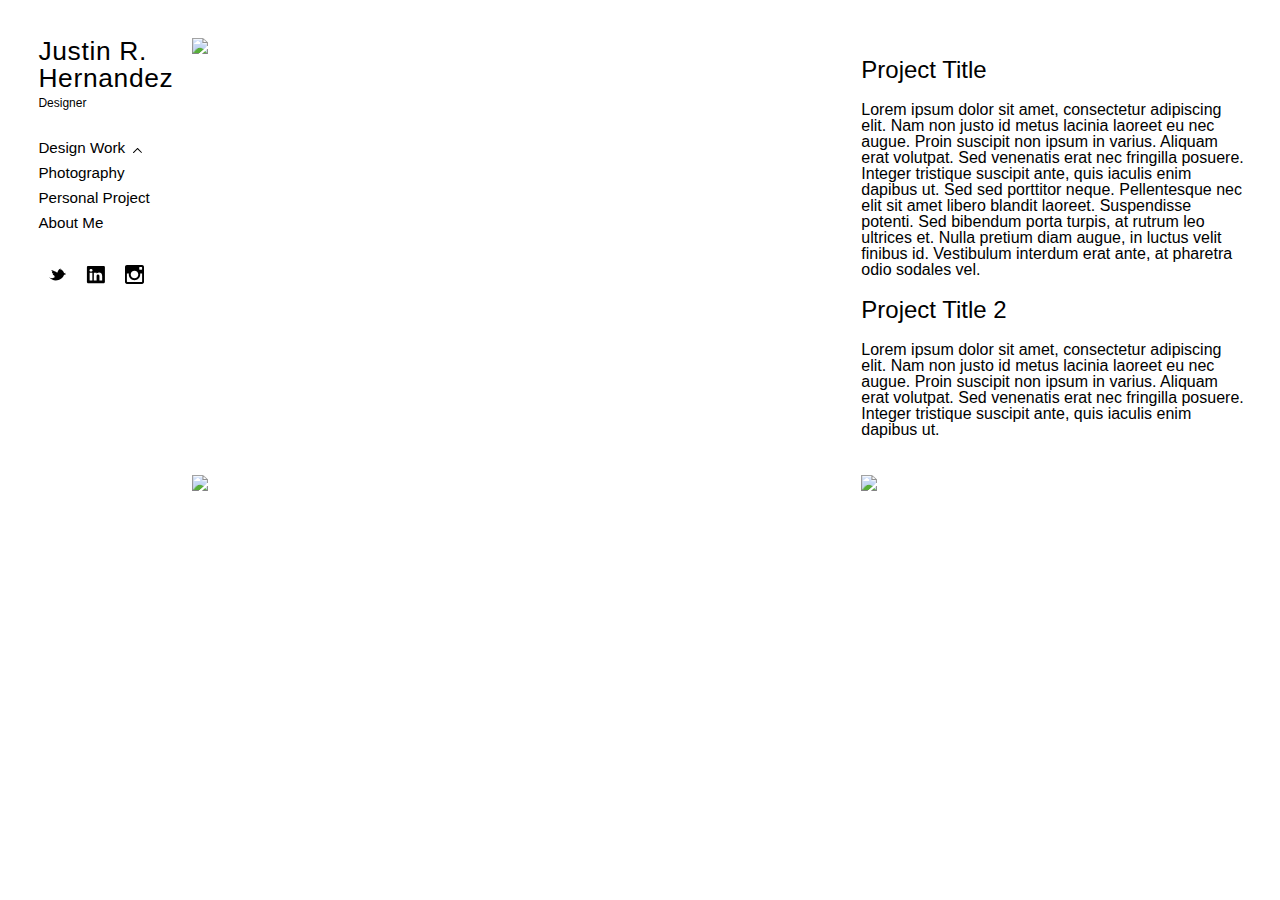
==== antismoking.html @ 3f6aa859 "Cleaned up nav. Linked all pages. Condensed css styling for better consistency." ====
<!DOCTYPE html>
<html>
  <head>
    <meta charset="UTF-8">
    <title>Justin Hernandez</title>
    <link href="http://fonts.googleapis.com/css?family=Montserrat:400,700' rel='stylesheet" type="text/css">
    <link href="http://fonts.googleapis.com/css?family=Droid+Serif:400,400italic,700,700italic" rel="stylesheet" type="text/css">
    <link rel="stylesheet" href="css/style.css" media="screen" type="text/css" />
    <link rel="stylesheet" href="css/reset.css"  type="text/css" />
    <link rel="stylesheet" href="css/normalize.css" type="text/css" />
    <link rel="stylesheet" href="royalslider/royalslider.css">
    <link rel="stylesheet" href="royalslider/skins/minimal-white/rs-minimal-white.css">
  </head>

  <body>
    <div id="wrapper">
    <nav>
      <div class="navcontainer">
        <div class="logo">
          <h1><a href="#">Justin R. Hernandez</a></h1>
          <p class="logosubtitle">Designer</p>
        </div> <!-- End Logo -->
        <div class="primarynav">
          <ul>
            <li>
              <a href="#" id="toggleDesignMenu">Design Work<img src="images/arrow.svg" class="arrow rotateDesign"></a>
            </li>
              <div id="secondary-nav--design" class="hide">
                <ul>
                  <li><a href="dailygreens.html">Daily Greens</a></li>
                  <li><a href="texasjunkfest.html">Texas Junk Fest</a></li>
                  <li><a href="antismoking.html">Anti-Smoking Ad</a></li>
                </ul>
              </div><!-- End Secondary Nav Design -->
            <li>
              <a href="#">Photography</a>
            </li>
              <div id="secondary-nav--photography" class="hide">
                <ul>
                  <li><a href="dailygreens.html">Daily Greens</a></li>
                  <li><a href="texasjunkfest.html">Texas Junk Fest</a></li>
                  <li><a href="antismoking.html">Anti-Smoking Ad</a></li>
                </ul>
              </div><!-- End Secondary Nav Design -->

            <li>
              <a href="#">Personal Project</a>
            </li>
            <li>
              <a href="#">About Me</a>
            </li>
          </ul>
        </div> <!-- End Primary Nav -->
        <div class="socialmedia">
          <ul>
            <li><a href="#"><img src="images/twitter.svg"></a></li>
            <li><a href="#"><img src="images/linkedin.svg"></a></li>
            <li><a href="#"><img src="images/instagram.svg"></a></li>
          </ul>
        </div> <!-- End Social Media -->
      </div> <!-- End Nav Container -->
    </nav>

    <div class="projectcontainer">
      <div class="projecthero">
        <img src="http://placehold.it/800x540">
      </div><!-- End Image Gallery -->

      <div class="projectdescription">
        <h2>Project Title</h2>
        <p>Lorem ipsum dolor sit amet, consectetur adipiscing elit. Nam non justo id metus lacinia laoreet eu nec augue. Proin suscipit non ipsum in varius. Aliquam erat volutpat. Sed venenatis erat nec fringilla posuere. Integer tristique suscipit ante, quis iaculis enim dapibus ut. Sed sed porttitor neque. Pellentesque nec elit sit amet libero blandit laoreet. Suspendisse potenti. Sed bibendum porta turpis, at rutrum leo ultrices et. Nulla pretium diam augue, in luctus velit finibus id. Vestibulum interdum erat ante, at pharetra odio sodales vel.</p>
        <h2>Project Title 2</h2>
        <p>Lorem ipsum dolor sit amet, consectetur adipiscing elit. Nam non justo id metus lacinia laoreet eu nec augue. Proin suscipit non ipsum in varius. Aliquam erat volutpat. Sed venenatis erat nec fringilla posuere. Integer tristique suscipit ante, quis iaculis enim dapibus ut.</p>
      </div>
    <div class="projectimage--largehorizontal">
      <img src="http://placehold.it/720x540">
    </div>
    <div class="projectimage--largevertical">
      <img src="http://placehold.it/500x800">
    </div>
    </div> <!-- End Project Container -->
  </div><!-- End Wrapper -->
      <script src="https://ajax.googleapis.com/ajax/libs/jquery/2.1.3/jquery.min.js"></script>
      <script src="js/index.js"></script>
      <script src="royalslider/jquery.royalslider.min.js"></script>
  </body>
</html>
---- css/style.css ----
/********** UNIVERSAL STYLING *********/
body {
  height: auto;
}


#wrapper {
  float: left;
  margin: 0 auto;
  padding-top: 3%;
  width: 100%
}

.blue {
  background: blue;
}

.clearfix:after {
   content: " ";
   visibility: hidden;
   display: block;
   height: 0;
   clear: both;
}

.float-none {
  clear: both;
}

.hide {
  display: none;
}

ul {
  list-style: none;
}



a {
  color: inherit;
  text-decoration: none;
}


.arrow {
  padding-left: 4%;
  width: 5%;
}

.float--left {
  float: left;
}

.container {
  margin: 0px auto;
  width: 100%;
}


/******** NAV STYLING **********/


.navcontainer {
  margin-left: 20%;
  overflow: hidden;
  margin-top: 0;
  width: 100%;
}

.logo h1 {
  font-size: 1.65em;
  font-weight: lighter;
  letter-spacing: .025em;
  margin-bottom: 3%;
  margin-top: 0;
  width: 100%;
}

nav {
  display: block;
  float: left;
  height: 100%;
  width: 15%;
}

.logo {
  padding-bottom: 10%;
  width: 100%;
}

.logosubtitle {
  font-size: .75em;
  margin-top: 0;
}

.primarynav{
  float: left;
}

.secondarynav {
  float: left;
  font-weight: lighter;
  margin: 0 auto;
  width: 100%;
}

.primarynav ul {
  float: left;
  margin: 0 auto;
  padding-bottom: 5%;
  width: 100%;
}

.secondarynav ul {
  float: left;
  padding: 5%;
}

.primarynav li {
  float: left;
  font-size: .95em;
  font-weight: lighter;
  margin: 0 auto;
  padding-bottom: 5%;
  text-align: left;
  width: 100%;
}

.socialmedia {
  float: left;
  text-align: center;
}

.socialmedia li {
  display: block;
  float: left;
  width: 20%;
}

.socialmedia img {
  width: 50%;
}

/******** Image gallery styling *********/


#imageGallery {
  float: left;
  margin: 0 auto;
  width: 83%;
}



/* Begin Styling for Design Projects */

.projectcontainer {
  float: left;
  width: 83%;
}

.projecthero {
  float: left;
  width: 60%;
}

.projecthero img {
  width: 100%;
}
.projectdescription {
  float: left;
  margin-left: 3%;
  width: 36%;
}

.projectimage--largehorizontal {
  float: left;
  margin-top: 2%;
  overflow: hidden;
  width: 60%;
}

.projectimage--largevertical {
  float: left;
  margin-left: 3%;
  margin-top: 2%;
  overflow: hidden;
  width: 37%;
}

/* End Styling for Design Projects */
---- royalslider/royalslider.css ----
/* v1.0.5 */
/* Core RS CSS file. 95% of time you shouldn't change anything here. */
.royalSlider {
	clear: both;
	width: 100%;
	position: relative;
	direction: ltr;
}

.rsWebkit3d .rsSlide {
	-webkit-transform: translateZ(0);
}

.rsWebkit3d .rsSlide,
.rsWebkit3d .rsContainer,
.rsWebkit3d .rsThumbs,
.rsWebkit3d .rsPreloader,
.rsWebkit3d img,
.rsWebkit3d .rsOverflow,
.rsWebkit3d .rsBtnCenterer,
.rsWebkit3d .rsAbsoluteEl,
.rsWebkit3d .rsABlock,
.rsWebkit3d .rsLink {
	-webkit-backface-visibility: hidden;
}
.rsFade.rsWebkit3d .rsSlide,
.rsFade.rsWebkit3d img,
.rsFade.rsWebkit3d .rsContainer {
    -webkit-transform: none;
}
.rsOverflow {
	width: 100%;
	height: 100%;
	position: relative;
	overflow: hidden;
	float: left;
	-webkit-tap-highlight-color:rgba(0,0,0,0);
}
.rsVisibleNearbyWrap {
	width: 100%;
	height: 100%;
	position: relative;
	overflow: hidden;
	left: 0;
	top: 0;
	-webkit-tap-highlight-color:rgba(0,0,0,0);
}
.rsVisibleNearbyWrap .rsOverflow {
	position: absolute;
	left: 0;
	top: 0;

}
.rsContainer {
	position: relative;
	width: 100%;
	height: 100%;
	-webkit-tap-highlight-color:rgba(0,0,0,0);
}

.rsArrow,
.rsThumbsArrow {
	cursor: pointer;
}

.rsThumb {
	float: left;
	position: relative;
}


.rsArrow,
.rsNav,
.rsThumbsArrow {
	opacity: 1;
	-webkit-transition:opacity 0.3s linear;
	-moz-transition:opacity 0.3s linear;
	-o-transition:opacity 0.3s linear;
	transition:opacity 0.3s linear;
}

.rsHidden {
	opacity: 0;
	visibility: hidden;
	-webkit-transition:visibility 0s linear 0.3s,opacity 0.3s linear;
	-moz-transition:visibility 0s linear 0.3s,opacity 0.3s linear;
	-o-transition:visibility 0s linear 0.3s,opacity 0.3s linear;
	transition:visibility 0s linear 0.3s,opacity 0.3s linear;
}


.rsGCaption {
	width: 100%;
	float: left;
	text-align: center;
}

/* Fullscreen options, very important ^^ */
.royalSlider.rsFullscreen {
	position: fixed !important;
	height: auto !important;
	width: auto !important;
	margin: 0 !important;
	padding: 0 !important;
	z-index: 2147483647 !important;
	top: 0 !important;
	left: 0 !important;
	bottom: 0 !important;
	right: 0 !important;
}

.royalSlider .rsSlide.rsFakePreloader {
	opacity: 1 !important;
	-webkit-transition: 0s;
	-moz-transition: 0s;
	-o-transition:  0s;
	transition:  0s;
	display: none;
}

.rsSlide {
	position: absolute;
	left: 0;
	top: 0;
	display: block;
	overflow: hidden;
	height: 100%;
	width: 100%;
}

.royalSlider.rsAutoHeight,
.rsAutoHeight .rsSlide {
	height: auto;
}

.rsContent {
	width: 100%;
	height: 100%;
	position: relative;
}

.rsPreloader {
	position:absolute;
	z-index: 0;
}

.rsNav {
	-moz-user-select: -moz-none;
	-webkit-user-select: none;
	user-select: none;
}
.rsNavItem {
	-webkit-tap-highlight-color:rgba(0,0,0,0.25);
}

.rsThumbs {
	cursor: pointer;
	position: relative;
	overflow: hidden;
	float: left;
	z-index: 22;
}
.rsTabs {
	float: left;
	background: none !important;
}
.rsTabs,
.rsThumbs {
	-webkit-tap-highlight-color:rgba(0,0,0,0);
	-webkit-tap-highlight-color:rgba(0,0,0,0);
}


.rsVideoContainer {
	width: auto;
	height: auto;
	line-height: 0;
	position: relative;
}
.rsVideoFrameHolder {
	position: absolute;
	left: 0;
	top: 0;
	background: #141414;
	opacity: 0;
	-webkit-transition: .3s;
}
.rsVideoFrameHolder.rsVideoActive {
	opacity: 1;
}
.rsVideoContainer iframe,
.rsVideoContainer video,
.rsVideoContainer embed,
.rsVideoContainer .rsVideoObj {
	position: absolute;
	z-index: 50;
	left: 0;
	top: 0;
	width: 100%;
	height: 100%;
}
/* ios controls over video bug, shifting video */
.rsVideoContainer.rsIOSVideo iframe,
.rsVideoContainer.rsIOSVideo video,
.rsVideoContainer.rsIOSVideo embed {
	-webkit-box-sizing: border-box;
	-moz-box-sizing: border-box;
	box-sizing: border-box;
	padding-right: 44px;
}

.rsABlock {
	left: 0;
	top: 0;
	position: absolute;
	z-index: 15;

}

img.rsImg {
	width: 100%;
}

.grab-cursor {
	cursor:url(grab.png) 8 8, move;
}

.grabbing-cursor{
	cursor:url(grabbing.png) 8 8, move;
}

.rsNoDrag {
	cursor: auto;
}

.rsLink {
	left:0;
	top:0;
	position:absolute;
	width:100%;
	height:100%;
	display:block;
	z-index: 20;
	background: url(blank.gif);
}
---- royalslider/skins/minimal-white/rs-minimal-white.css ----
/******************************
*
*  RoyalSlider White Controls Skin
*
*    1. Arrows
*    2. Bullets
*    3. Thumbnails
*    4. Tabs
*    5. Fullscreen button
*    6. Play/close video button
*    7. Preloader
*    8. Caption
*
*  Sprite: 'rs-minimal-white.png'
*  Feel free to edit anything
*  If you don't some part - just delete it
*
******************************/


/* Background */
.rsMinW,
.rsMinW .rsOverflow,
.rsMinW .rsSlide,
.rsMinW .rsVideoFrameHolder,
.rsMinW .rsThumbs {
	color: #FFF;
}


/***************
*
*  1. Arrows
*
****************/

.rsMinW .rsArrow {
	height: 32px;
	width: 32px;
	position: absolute;
	display: block;
	cursor: pointer;
	z-index: 21;
}

.rsMinW .rsArrowLeft { right: 37px; bottom: 7px; }
.rsMinW .rsArrowRight { right: 7px; bottom: 7px; }

.rsMinW .rsArrowIcn {
	width: 24px;
	height: 24px;
	margin-top: 3px;
	margin-left: 3px;
	position: absolute;
	cursor: pointer;
	background: url('rs-minimal-white.png') transparent;

	border-radius: 2px;
}
.rsMinW .rsArrowIcn:hover {

}


.rsMinW.rsHor .rsArrowLeft .rsArrowIcn { background-position: -68px -36px; }
.rsMinW.rsHor .rsArrowRight .rsArrowIcn { background-position: -68px -68px; }

.rsMinW.rsVer .rsArrowLeft .rsArrowIcn { background-position: -100px -36px; }
.rsMinW.rsVer .rsArrowRight .rsArrowIcn { background-position: -100px -68px; }

.rsMinW .rsArrowDisabled .rsArrowIcn { opacity: .3 !important; filter: alpha(opacity=30);  *display: none; }


/***************
*
*  2. Bullets
*
****************/

.rsMinW .rsBullets {
	position: absolute;
	bottom: 15px;
	right: 73px;
	z-index: 35;
	padding-top: 4px;
	height: auto;

	text-align: center;
	line-height: 6px;
	overflow: hidden;
}
.rsMinW .rsBullet {
	width: 6px;
	height: 6px;
	display: inline-block;
	*display:inline;
	*zoom:1;
	padding: 6px 5px 6px 4px;
}
.rsMinW .rsBullet span {
	display: block;
	width: 6px;
	height: 6px;
	border-radius: 50%;
	background: #CCC;
	background: rgba(255,255,255,0.5);
	box-shadow: 0 0 1px 1px rgba(0, 0, 0, 0.1);
}
.rsMinW .rsBullet.rsNavSelected span {
	background: #FFF;
}





/***************
*
*  3. Thumbnails
*
****************/

.rsMinW .rsThumbsHor {
	width: 100%;
	height: 72px;
}
.rsMinW .rsThumbsVer {
	width: 96px;
	height: 100%;
	position: absolute;
	top: 0;
	right: 0;
}
.rsMinW.rsWithThumbsHor .rsThumbsContainer {
	position: relative;
	height: 100%;
}
.rsMinW.rsWithThumbsVer .rsThumbsContainer {
	position: relative;
	width: 100%;
}
.rsMinW .rsThumb {
	float: left;
	overflow: hidden;
	width: 96px;
	height: 72px;
}
.rsMinW .rsThumb img {
	width: 100%;
	height: 100%;
}
.rsMinW .rsThumb.rsNavSelected {
	background: #333;
}
.rsMinW .rsThumb.rsNavSelected img {
	filter: alpha(opacity=40);
	opacity: 0.7;
}
.rsMinW .rsThumb.rsNavSelected span.thumbIco {
	position: absolute;
	top: 0;
	bottom: 0;
	left: 0;
	right: 0;
	border: 2px solid #FFF;
	border: 2px solid rgba(255,255,255,0.9);
	-webkit-backface-visibility: hidden;
}
.rsMinW .rsTmb {
	display: block;
}




/* Thumbnails arrow icons */
.rsMinW .rsThumbsArrow {
	height: 100%;
	width: 20px;
	position: absolute;
	display: block;
	cursor: pointer;
	z-index: 21;
}
.rsMinW.rsWithThumbsVer .rsThumbsArrow {
	width: 100%;
	height: 20px;
}
.rsMinW.rsWithThumbsVer .rsThumbsArrowLeft { top: 0; left: 0; }
.rsMinW.rsWithThumbsVer .rsThumbsArrowRight { bottom: 0;  left: 0; }

.rsMinW.rsWithThumbsHor .rsThumbsArrowLeft { left: 0; top: 0; }
.rsMinW.rsWithThumbsHor .rsThumbsArrowRight { right: 0; top:0; }

.rsMinW .rsThumbsArrowIcn {
	width: 16px;
	height: 16px;
	top: 50%;
	left: 50%;
	margin-top:-8px;
	margin-left: -8px;
	position: absolute;
	cursor: pointer;
	background: url('rs-minimal-white.png');
}

.rsMinW.rsWithThumbsHor .rsThumbsArrowLeft .rsThumbsArrowIcn { background-position: -128px -32px; }
.rsMinW.rsWithThumbsHor .rsThumbsArrowRight .rsThumbsArrowIcn { background-position: -128px -48px; }

.rsMinW.rsWithThumbsVer .rsThumbsArrowLeft .rsThumbsArrowIcn { background-position: -144px -32px; }
.rsMinW.rsWithThumbsVer .rsThumbsArrowRight .rsThumbsArrowIcn { background-position: -144px -48px; }

.rsMinW .rsThumbsArrowDisabled { display: none !important; }

/* Thumbnails resizing on smaller screens */
@media screen and (min-width: 0px) and (max-width: 800px) {
	.rsMinW .rsThumb {
		width: 59px;
		height: 44px;
	}
	.rsMinW .rsThumbsHor {
		height: 44px;
	}
	.rsMinW .rsThumbsVer {
		width: 59px;
	}
}




/***************
*
*  4. Tabs
*
****************/

.rsMinW .rsTabs {
	width: 100%;
	height: auto;
	margin: 0 auto;
	text-align:center;
	overflow: hidden; padding-top: 12px; position: relative;
}
.rsMinW .rsTab {
	display: inline-block;
	cursor: pointer;
	text-align: center;
	height: auto;
	width: auto;
	color: #333;
	padding: 5px 13px 6px;
	min-width: 72px;
	border: 1px solid #D9D9DD;
	border-right: 1px solid #f5f5f5;
	text-decoration: none;

	background-color: #000;
	background-image: -webkit-linear-gradient(top, #fefefe, #f4f4f4);
	background-image:    -moz-linear-gradient(top, #fefefe, #f4f4f4);
	background-image:         linear-gradient(to bottom, #fefefe, #f4f4f4);

	*display:inline;
	*zoom:1;
}
.rsMinW .rsTab:first-child {
	-webkit-border-top-left-radius: 4px;
	border-top-left-radius: 4px;
	-webkit-border-bottom-left-radius: 4px;
	border-bottom-left-radius: 4px;
}
.rsMinW .rsTab:last-child {
	-webkit-border-top-right-radius: 4px;
	border-top-right-radius: 4px;
	-webkit-border-bottom-right-radius: 4px;
	border-bottom-right-radius: 4px;

	border-right:  1px solid #cfcfcf;
}
.rsMinW .rsTab:active {
	border: 1px solid #D9D9DD;
	background-color: #f4f4f4;
	box-shadow:  0 1px 4px rgba(0, 0, 0, 0.2) inset;
}
.rsMinW .rsTab.rsNavSelected {
	color: #000;
	border: 1px solid #999;
	text-shadow: 1px 1px #838383;
	box-shadow: 0 1px 9px rgba(102, 102, 102, 0.65) inset;
	background: #ACACAC;
	background-image: -webkit-linear-gradient(top, #ACACAC, #BBB);
	background-image: -moz-llinear-gradient(top, #ACACAC, #BBB);
	background-image: linear-gradient(to bottom, #ACACAC, #BBB);
}





/***************
*
*  5. Fullscreen button
*
****************/

.rsMinW .rsFullscreenBtn {
	right: 0;
	top: 0;
	width: 44px;
	height: 44px;
	z-index: 22;
	display: block;
	position: absolute;
	cursor: pointer;

}
.rsMinW .rsFullscreenIcn {
	display: block;
	margin: 6px;
	width: 32px;
	height: 32px;

	background: url('rs-minimal-white.png') 0 0 transparent;
}
.rsMinW .rsFullscreenIcn:hover {
	opacity: 0.8;
}
.rsMinW.rsFullscreen .rsFullscreenIcn {
	background-position: -32px 0;
}





/***************
*
*  6. Play/close video button
*
****************/

.rsMinW .rsPlayBtn {
	-webkit-tap-highlight-color:rgba(0,0,0,0.3);
	width:64px;
	height:64px;
	margin-left:-32px;
	margin-top:-32px;
	cursor: pointer;
}
.rsMinW .rsPlayBtnIcon {
	width:64px;
	display:block;
	height:64px;
	-webkit-border-radius: 4px;
	border-radius: 4px;

	-webkit-transition: .3s;
	-moz-transition: .3s;
	transition: .3s;

	background:url(rs-minimal-white.png) no-repeat 0 -32px;
	background-color: #000;
	background-color: rgba(0,0,0,0.75);
	*background-color: #000;
}
.rsMinW .rsPlayBtn:hover .rsPlayBtnIcon {
	background-color: rgba(0,0,0,0.9);
}
.rsMinW .rsBtnCenterer {
	position:absolute;
	left:50%;
	top:50%;
	width: 20px;
	height: 20px;
}
.rsMinW .rsCloseVideoBtn {
	right: 0;
	top: 0;
	width: 44px;
	height: 44px;
	z-index: 500;
	position: absolute;
	cursor: pointer;
	-webkit-backface-visibility: hidden;
	-webkit-transform: translateZ(0);

}
.rsMinW .rsCloseVideoBtn.rsiOSBtn {
	top: -38px;
	right: -6px;
}

.rsMinW .rsCloseVideoIcn {
	margin: 6px;
	width: 32px;
	height: 32px;
	background: url('rs-minimal-white.png') -64px 0;
	background-color: #000;
	background-color: rgba(0,0,0,0.75);
	*background-color: #000;
}
.rsMinW .rsCloseVideoIcn:hover {
	background-color: rgba(0,0,0,0.9);
}



/***************
*
*  7. Preloader
*
****************/

.rsMinW .rsPreloader {
	width:20px;
	height:20px;
	background-image:url(../preloaders/preloader-white.gif);

	left:50%;
	top:50%;
	margin-left:-10px;
	margin-top:-10px;
}




/***************
*
*  8. Global caption
*
****************/
.rsMinW .rsGCaption {
	position: absolute;
	float: none;
	bottom: 6px;
	left: 6px;
	text-align: left;

	background: #000;
    background: rgba(0,0,0, 0.75);

	color: #FFF;
	padding: 2px 8px;
	width: auto;
	font-size: 12px;
	border-radius: 2px;
}
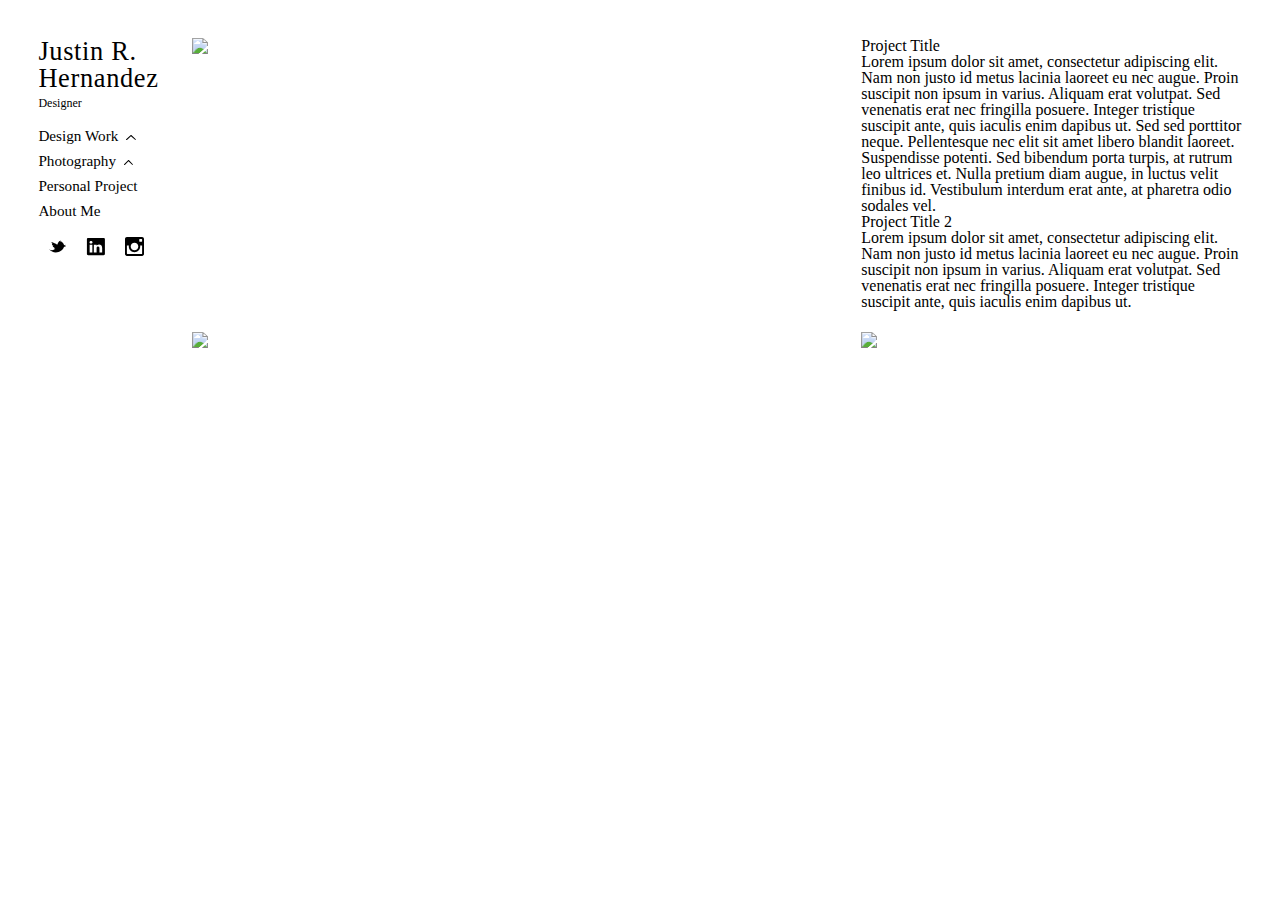
==== commit ccfe4a56: "Made nav consistent amongst all pages." ====
--- a/antismoking.html
+++ b/antismoking.html
@@ -7,59 +7,60 @@
     <link href="http://fonts.googleapis.com/css?family=Droid+Serif:400,400italic,700,700italic" rel="stylesheet" type="text/css">
     <link rel="stylesheet" href="css/style.css" media="screen" type="text/css" />
     <link rel="stylesheet" href="css/reset.css"  type="text/css" />
-    <link rel="stylesheet" href="css/normalize.css" type="text/css" />
     <link rel="stylesheet" href="royalslider/royalslider.css">
     <link rel="stylesheet" href="royalslider/skins/minimal-white/rs-minimal-white.css">
   </head>
 
   <body>
     <div id="wrapper">
-    <nav>
-      <div class="navcontainer">
-        <div class="logo">
-          <h1><a href="#">Justin R. Hernandez</a></h1>
-          <p class="logosubtitle">Designer</p>
-        </div> <!-- End Logo -->
-        <div class="primarynav">
-          <ul>
-            <li>
-              <a href="#" id="toggleDesignMenu">Design Work<img src="images/arrow.svg" class="arrow rotateDesign"></a>
-            </li>
-              <div id="secondary-nav--design" class="hide">
-                <ul>
-                  <li><a href="dailygreens.html">Daily Greens</a></li>
-                  <li><a href="texasjunkfest.html">Texas Junk Fest</a></li>
-                  <li><a href="antismoking.html">Anti-Smoking Ad</a></li>
-                </ul>
-              </div><!-- End Secondary Nav Design -->
-            <li>
-              <a href="#">Photography</a>
-            </li>
-              <div id="secondary-nav--photography" class="hide">
-                <ul>
-                  <li><a href="dailygreens.html">Daily Greens</a></li>
-                  <li><a href="texasjunkfest.html">Texas Junk Fest</a></li>
-                  <li><a href="antismoking.html">Anti-Smoking Ad</a></li>
-                </ul>
-              </div><!-- End Secondary Nav Design -->
+      <nav>
+        <div class="navcontainer">
+          <div class="logo">
+            <h1><a href="index.html">Justin R. Hernandez</a></h1>
+            <p class="logosubtitle">Designer</p>
+          </div> <!-- End Logo -->
+          <div id="toggleMenu-Mobile"><a href="#"><h4>Menu</h4></a>
+          </div><!-- End Toggle Menu Mobile -->
+          <div class="primarynav">
+            <ul>
+              <li>
+                <a href="#" id="toggleDesignMenu">Design Work<img src="images/arrow.svg" class="arrow rotateDesign"></a>
+              </li>
+                <div id="secondary-nav--design" class="secondarynav hide">
+                  <ul>
+                    <li><a href="dailygreens.html">Daily Greens</a></li>
+                    <li><a href="texasjunkfest.html">Texas Junk Fest</a></li>
+                    <li><a href="antismoking.html">Anti-Smoking Ad</a></li>
+                  </ul>
+                </div><!-- End Secondary Nav Design -->
+              <li>
+                <a href="#" id="togglePhotographyMenu">Photography<img src="images/arrow.svg" class="arrow rotatePhotography"></a>
+              </li>
+                <div id="secondary-nav--photography" class="secondarynav hide">
+                  <ul>
+                    <li><a href="architecture.html">Architecture</a></li>
+                    <li><a href="colorminimal.html">Color Minimal</a></li>
+                    <li><a href="food.html">Food</a></li>
+                  </ul>
+                </div><!-- End Secondary Nav Photography -->
+              <li>
+                <a href="#">Personal Project</a>
+              </li>
+              <li>
+                <a href="#">About Me</a>
+              </li>
+            </ul>
+            <div class="socialmedia">
+              <ul>
+                <li><a href="#"><img src="images/twitter.svg"></a></li>
+                <li><a href="#"><img src="images/linkedin.svg"></a></li>
+                <li><a href="#"><img src="images/instagram.svg"></a></li>
+              </ul>
+            </div> <!-- End Social Media -->
+          </div> <!-- End Primary Nav -->
+        </div> <!-- End Nav Container -->
 
-            <li>
-              <a href="#">Personal Project</a>
-            </li>
-            <li>
-              <a href="#">About Me</a>
-            </li>
-          </ul>
-        </div> <!-- End Primary Nav -->
-        <div class="socialmedia">
-          <ul>
-            <li><a href="#"><img src="images/twitter.svg"></a></li>
-            <li><a href="#"><img src="images/linkedin.svg"></a></li>
-            <li><a href="#"><img src="images/instagram.svg"></a></li>
-          </ul>
-        </div> <!-- End Social Media -->
-      </div> <!-- End Nav Container -->
-    </nav>
+      </nav> <!-- End Nav -->
 
     <div class="projectcontainer">
       <div class="projecthero">
--- a/css/style.css
+++ b/css/style.css
@@ -1,8 +1,9 @@
+@media (max-width: 2560px) {
+
 /********** UNIVERSAL STYLING *********/
 body {
   height: auto;
 }
-
 
 #wrapper {
   float: left;
@@ -35,8 +36,6 @@
   list-style: none;
 }
 
-
-
 a {
   color: inherit;
   text-decoration: none;
@@ -44,6 +43,7 @@
 
 
 .arrow {
+  padding-bottom: .5%;
   padding-left: 4%;
   width: 5%;
 }
@@ -62,6 +62,7 @@
 
 
 .navcontainer {
+  float: left;
   margin-left: 20%;
   overflow: hidden;
   margin-top: 0;
@@ -94,8 +95,17 @@
   margin-top: 0;
 }
 
-.primarynav{
-  float: left;
+.primarynav {
+  display: block;
+  float: left;
+}
+
+#toggleMenu-Mobile {
+  display: none;
+}
+
+.hidemobile {
+  display: none;
 }
 
 .secondarynav {
@@ -123,7 +133,6 @@
   font-weight: lighter;
   margin: 0 auto;
   padding-bottom: 5%;
-  text-align: left;
   width: 100%;
 }
 
@@ -149,6 +158,11 @@
   float: left;
   margin: 0 auto;
   width: 83%;
+}
+
+#imageGallery img {
+  max-width:100%;
+  max-height:100%;
 }
 
 
@@ -190,3 +204,126 @@
 }
 
 /* End Styling for Design Projects */
+
+}
+
+
+
+
+
+
+
+
+/**************************************
+***************************************
+Mobile Styling
+***************************************
+**************************************/
+
+
+@media (max-width: 768px) {
+
+#toggleMenu-Mobile {
+  display: block;
+  float: left;
+  margin-bottom: 5%;
+  text-align: center;
+  width: 100%;
+}
+
+#toggleMenu-Mobile h4 {
+  font-size: 1.5em;
+}
+
+nav {
+  float: none;
+  margin: 0 auto;
+  width: 100%;
+}
+
+.hidemobile {
+  display: block;
+}
+
+.logo {
+  padding-bottom: 5%;
+  text-align: center;
+  width: 100%;
+}
+
+.arrow {
+  margin: 0 auto;
+  padding-left: 1%;
+  width: 1.75%;
+}
+
+.navcontainer {
+  float: none;
+  margin: 0 auto;
+  width: 100%;
+}
+
+.primarynav {
+  display: none;
+  font-size: 1.5em;
+  height: 100%;
+  text-align: center;
+  width: 100%;
+}
+
+.primarynav ul {
+  padding-bottom: 0;
+}
+
+#imageGallery {
+  display: none;
+}
+
+.royalSlider {
+  display: none;
+}
+
+#imageGalleryMobile {
+  display: block;
+  margin-top: 5%;
+  width: 100%;
+}
+
+#imageGalleryMobile img {
+  max-width: 92%;
+  max-height: 92%;
+  padding: 0% 4% 4% 4%;
+}
+
+.secondarynav {
+  float: none;
+  width: 100%;
+}
+
+.secondarynav ul {
+  border-bottom: 1px solid black;
+  border-top: 1px solid black;
+  margin-bottom: 5%;
+  padding-left: 0;
+  text-align: center;
+  width: 100%;
+}
+
+.socialmedia {
+  float: none;
+  margin: 0 auto;
+  width: 33%;
+}
+
+.socialmedia li {
+  float: left;
+  margin: 0 auto;
+  text-align: center;
+  width: 33.33%;
+}
+
+.socialmedia img {
+  width: 50%;
+}
+
+}
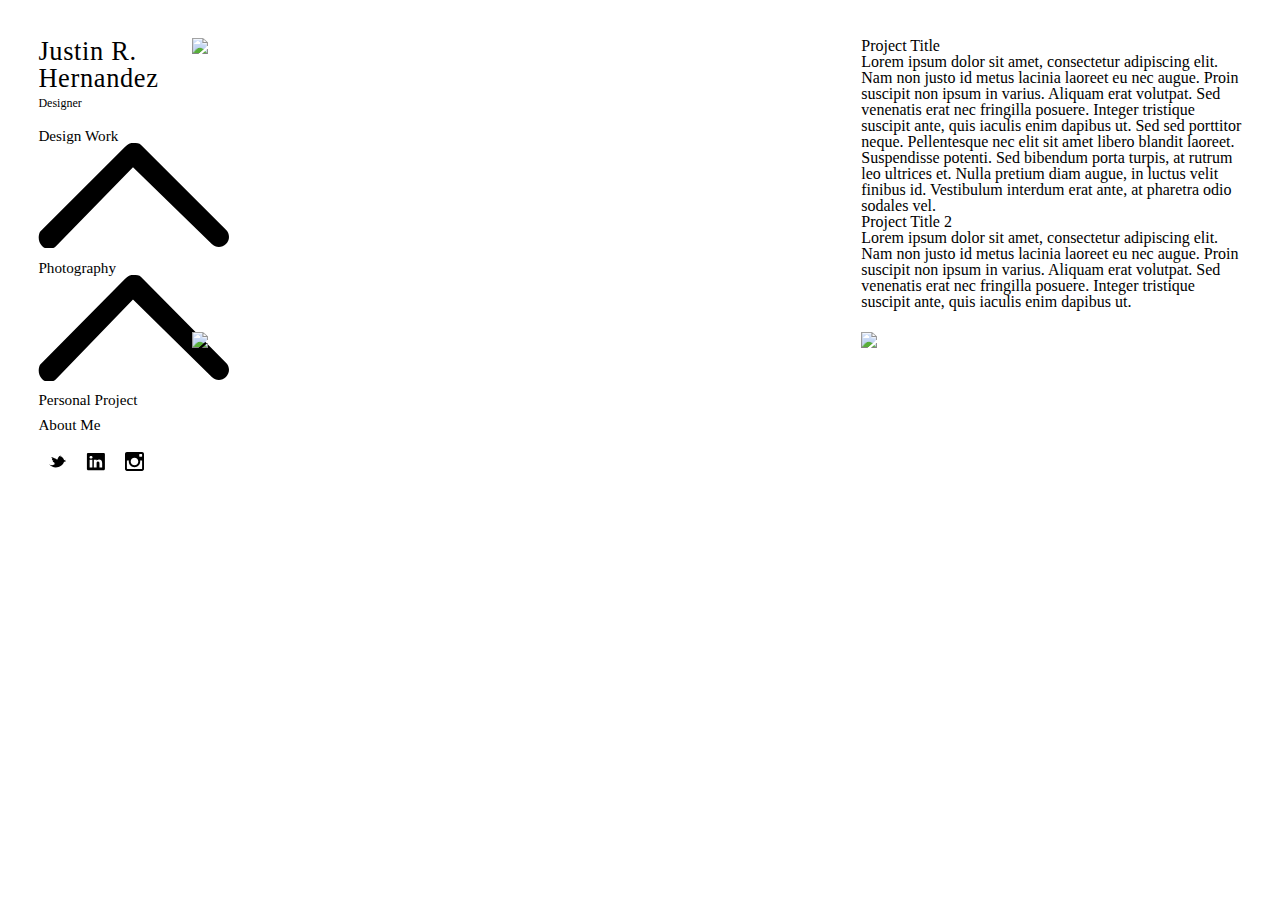
==== commit 81f0de3b: "Animated menu arrows." ====
--- a/antismoking.html
+++ b/antismoking.html
@@ -19,9 +19,9 @@
             <h1><a href="index.html">Justin R. Hernandez</a></h1>
             <p class="logosubtitle">Designer</p>
           </div> <!-- End Logo -->
-          <div id="toggleMenu-Mobile"><a href="#"><h4>Menu</h4></a>
+          <div id="toggleMenu-Mobile"><h4><a href="#">Menu</a></h4>
           </div><!-- End Toggle Menu Mobile -->
-          <div class="primarynav">
+          <div class="primarynav hidemobile">
             <ul>
               <li>
                 <a href="#" id="toggleDesignMenu">Design Work<img src="images/arrow.svg" class="arrow rotateDesign"></a>
--- a/css/style.css
+++ b/css/style.css
@@ -42,9 +42,13 @@
 }
 
 
-.arrow {
+.arrowDesign {
   padding-bottom: .5%;
-  padding-left: 4%;
+  width: 5%;
+}
+
+.arrowPhoto {
+  padding-bottom: .5%;
   width: 5%;
 }
 
@@ -55,6 +59,17 @@
 .container {
   margin: 0px auto;
   width: 100%;
+}
+
+
+.rotate {
+  -webkit-transform: rotate(180deg);
+  -moz-transform: rotate(180deg);
+  filter: progid:DXImageTransform.Microsoft.BasicImage(rotation=2);
+}
+
+.marginRight {
+  padding-right: 4%;
 }
 
 
@@ -97,6 +112,7 @@
 
 .primarynav {
   display: block;
+  height: 100%;
   float: left;
 }
 
@@ -104,15 +120,16 @@
   display: none;
 }
 
-.hidemobile {
-  display: none;
-}
-
 .secondarynav {
   float: left;
   font-weight: lighter;
   margin: 0 auto;
   width: 100%;
+}
+
+#secondary-nav--photography {
+  height: 100%;
+  overflow: hidden;
 }
 
 .primarynav ul {
@@ -157,6 +174,7 @@
 #imageGallery {
   float: left;
   margin: 0 auto;
+  padding-left: 1.5%;
   width: 83%;
 }
 
@@ -206,6 +224,40 @@
 /* End Styling for Design Projects */
 
 }
+
+
+
+/**************************************
+***************************************
+Medium Screen Styling
+***************************************
+**************************************/
+
+
+@media (max-width: 1440px) {
+
+
+  #imageGallery {
+    float: left;
+    margin: 0 auto;
+    width: 80%;
+  }
+
+  #imageGallery img {
+    max-width:100%;
+    max-height:100%;
+  }
+
+
+
+}
+
+
+
+
+
+
+
 
 
 
@@ -242,7 +294,11 @@
 }
 
 .hidemobile {
-  display: block;
+  display: none;
+}
+
+.marginRight {
+  padding-right: 2%;
 }
 
 .logo {
@@ -251,9 +307,8 @@
   width: 100%;
 }
 
-.arrow {
-  margin: 0 auto;
-  padding-left: 1%;
+.arrowDesign, .arrowPhoto {
+  margin: 0 auto;
   width: 1.75%;
 }
 
@@ -285,7 +340,7 @@
 
 #imageGalleryMobile {
   display: block;
-  margin-top: 5%;
+  margin-top: 3%;
   width: 100%;
 }
 
@@ -326,4 +381,57 @@
   width: 50%;
 }
 
-}
+
+
+
+/***** Mobile Styling for design projects ******/
+
+.projectcontainer {
+  float: none;
+  margin-top: 5%;
+  width: 100%;
+}
+
+.projecthero {
+  float: none;
+  width: 100%;
+}
+
+.projecthero img {
+  max-width: 92%;
+  max-height: 92%;
+  padding: 0% 4% 4% 4%;
+}
+.projectdescription {
+  float: none;
+  height: 100%;
+  margin: 0 auto;
+  width: 92%;
+}
+
+.projectimage--largehorizontal {
+  float: none;
+  margin: 0;
+  width: 100%;
+}
+
+.projectimage--largevertical {
+  float: none;
+  margin-left: 0;
+  width: 100%;
+}
+
+.projectimage--largehorizontal img {
+  max-width: 92%;
+  max-height: 92%;
+  padding: 0% 4% 4% 4%;
+}
+
+.projectimage--largevertical img {
+  margin-left: 0;
+  max-width: 92%;
+  max-height: 92%;
+  padding: 0% 4% 4% 4%;
+}
+
+}
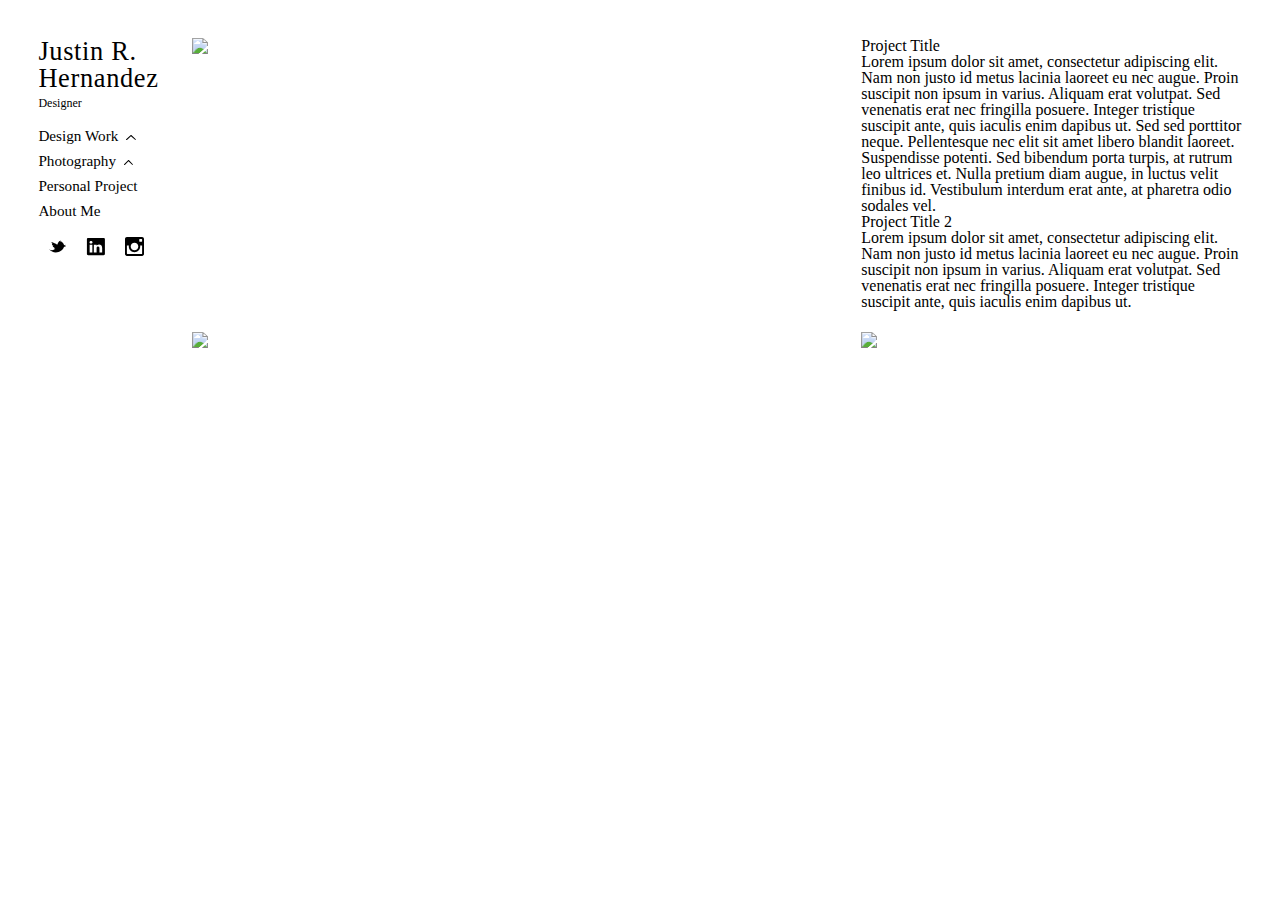
==== commit f470164d: "Made nav consistent among all pages." ====
--- a/antismoking.html
+++ b/antismoking.html
@@ -24,7 +24,7 @@
           <div class="primarynav hidemobile">
             <ul>
               <li>
-                <a href="#" id="toggleDesignMenu">Design Work<img src="images/arrow.svg" class="arrow rotateDesign"></a>
+                <a href="#" id="toggleDesignMenu"><span class="marginRight">Design Work</span><img src="images/arrow.svg" class="arrowDesign"></a>
               </li>
                 <div id="secondary-nav--design" class="secondarynav hide">
                   <ul>
@@ -34,7 +34,7 @@
                   </ul>
                 </div><!-- End Secondary Nav Design -->
               <li>
-                <a href="#" id="togglePhotographyMenu">Photography<img src="images/arrow.svg" class="arrow rotatePhotography"></a>
+                <a href="#" id="togglePhotographyMenu"><span class="marginRight">Photography</span><img src="images/arrow.svg" class="arrowPhoto"></a>
               </li>
                 <div id="secondary-nav--photography" class="secondarynav hide">
                   <ul>
@@ -62,6 +62,7 @@
 
       </nav> <!-- End Nav -->
 
+
     <div class="projectcontainer">
       <div class="projecthero">
         <img src="http://placehold.it/800x540">
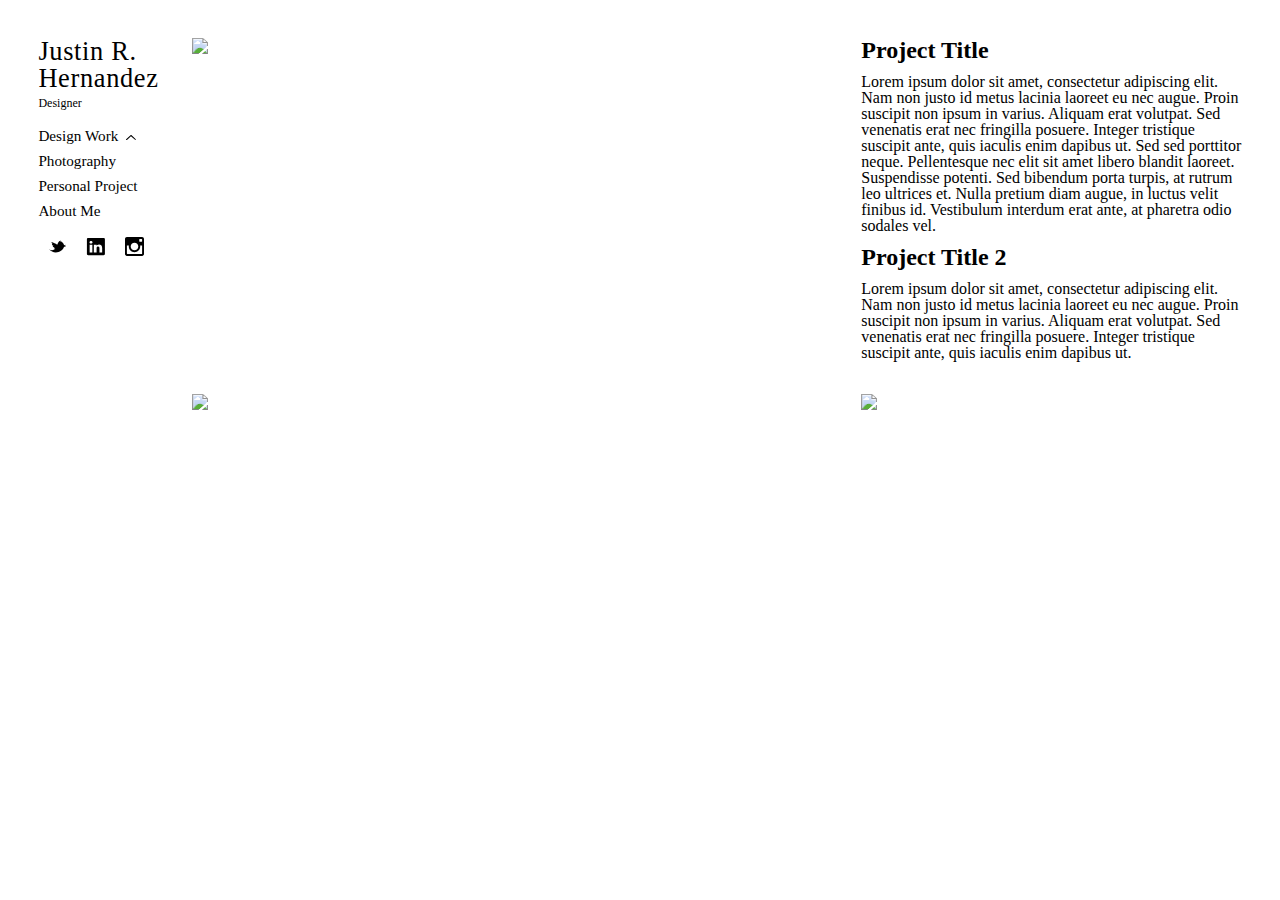
==== commit 52c4f6a1: "Restructured image folder. Fixed bug in js royal slider." ====
--- a/antismoking.html
+++ b/antismoking.html
@@ -34,7 +34,7 @@
                   </ul>
                 </div><!-- End Secondary Nav Design -->
               <li>
-                <a href="#" id="togglePhotographyMenu"><span class="marginRight">Photography</span><img src="images/arrow.svg" class="arrowPhoto"></a>
+                <a href="#">Photography</a>
               </li>
                 <div id="secondary-nav--photography" class="secondarynav hide">
                   <ul>
@@ -62,7 +62,6 @@
 
       </nav> <!-- End Nav -->
 
-
     <div class="projectcontainer">
       <div class="projecthero">
         <img src="http://placehold.it/800x540">
@@ -82,8 +81,8 @@
     </div>
     </div> <!-- End Project Container -->
   </div><!-- End Wrapper -->
-      <script src="https://ajax.googleapis.com/ajax/libs/jquery/2.1.3/jquery.min.js"></script>
-      <script src="js/index.js"></script>
-      <script src="royalslider/jquery.royalslider.min.js"></script>
+    <script src="https://ajax.googleapis.com/ajax/libs/jquery/2.1.3/jquery.min.js"></script>
+    <script src="js/index.js"></script>
+    <script src="royalslider/jquery.royalslider.min.js"></script>
   </body>
 </html>
--- a/css/style.css
+++ b/css/style.css
@@ -192,6 +192,16 @@
   width: 83%;
 }
 
+.projectcontainer p {
+  margin-bottom: 3%;
+}
+
+.projectcontainer h2 {
+  font-size: 1.5em;
+  font-weight: bolder;
+  margin-bottom: 3%;
+}
+
 .projecthero {
   float: left;
   width: 60%;
@@ -240,7 +250,7 @@
   #imageGallery {
     float: left;
     margin: 0 auto;
-    width: 80%;
+    width: 83%;
   }
 
   #imageGallery img {
